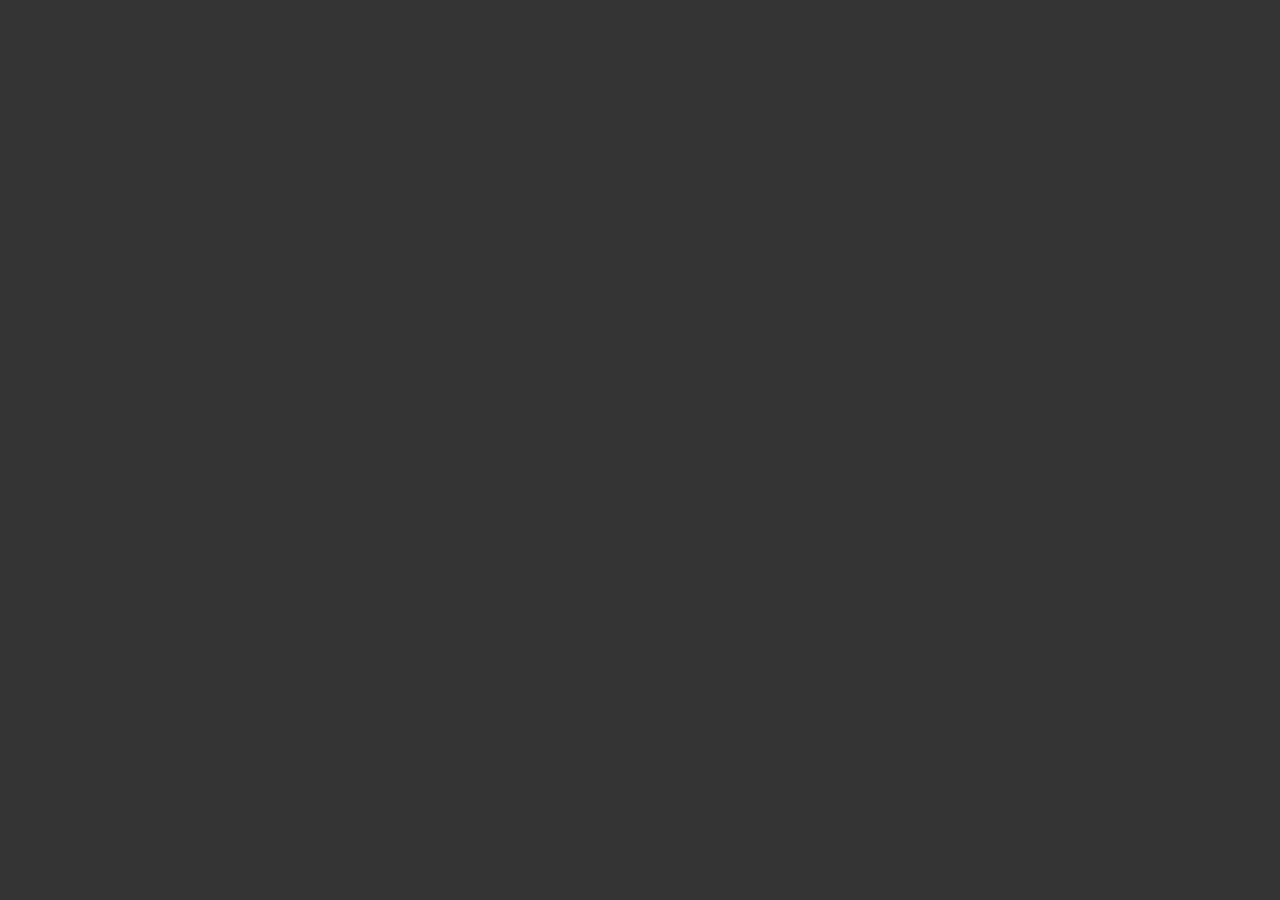
==== Frontend/siteJS/index.html @ f59c3c0a "Backend-Frontend" ====
﻿<!DOCTYPE html>
<html xmlns="http://www.w3.org/1999/xhtml">

<head>
    <title>Flickr Links</title>
    <link rel="stylesheet" type="text/css" href="css/bootstrap.css">
    <script src="js/jquery-1.11.1.js"></script>
    <script src="js/bootstrap.js"></script>
    <script src="js/customFunctions.js"></script>
    <script src="js/helper.js"></script>
</head>

<body>
    <p id="name"></p>
<!--Modal-->
    <div class="modal fade login_popup" id="login" tabindex="-1" data-backdrop="static" role="dialog" aria-labelledby="myModalLabel" aria-hidden="true">
        <div class="modal-dialog">
            <div class="modal-content">
                <div class="modal-body">
                    <div class="signup_form">
                        <a href="#"></a>
                        <h2>Login with your Flickr Account</h2>
                        <form role="form" id="Lform" action="#" method="post">
                            <div class="signup_btn">
                                <button id="loginButton" class="btn btn-primary">
                                    Login
                                </button>
                            </div>
                        </form>

                    </div>
                </div>

            </div>
        </div>
    </div><!--Modal -->
</body>
</html>
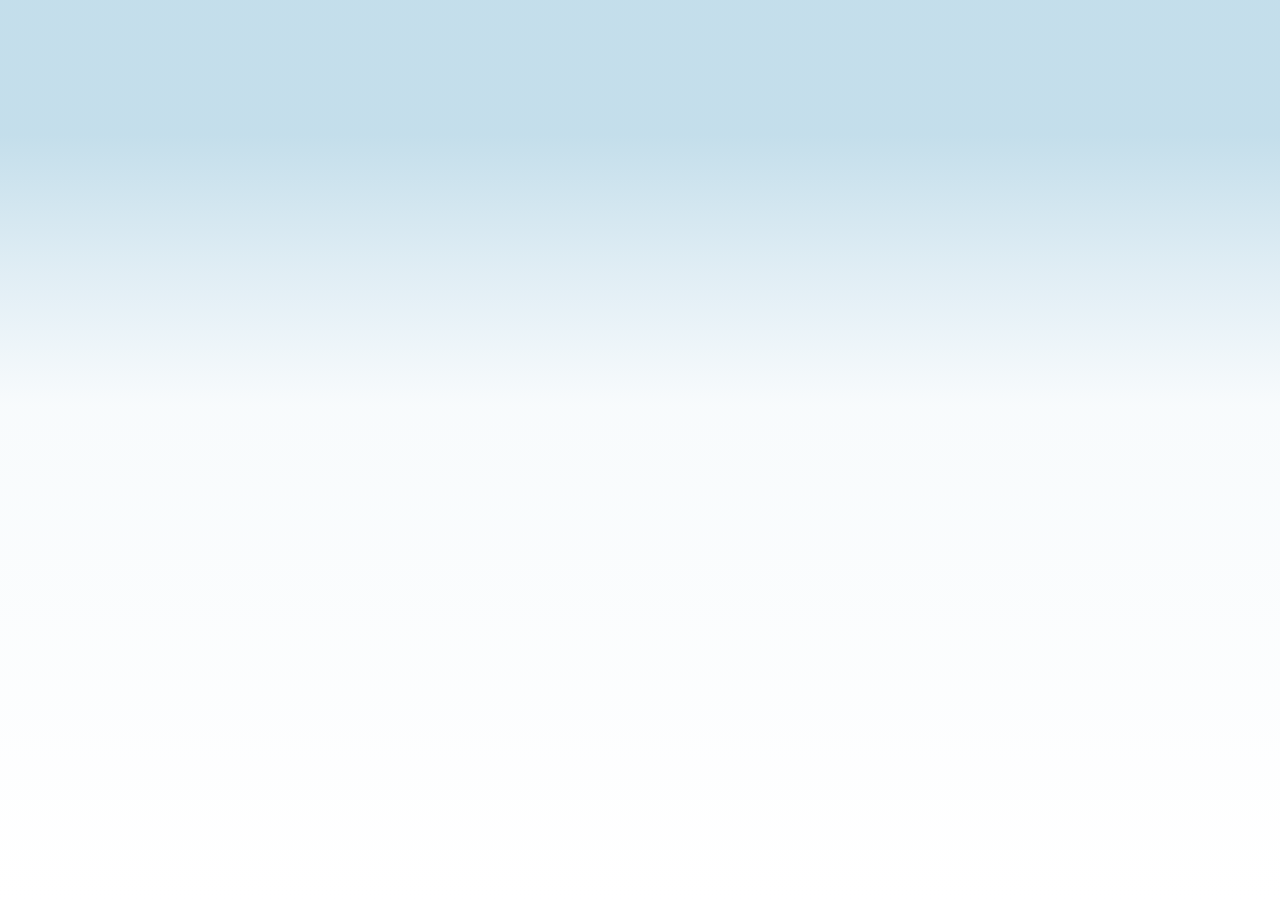
==== commit 34ed9f98: "biggie design" ====
--- a/Frontend/siteJS/index.html
+++ b/Frontend/siteJS/index.html
@@ -8,6 +8,7 @@
     <script src="js/bootstrap.js"></script>
     <script src="js/customFunctions.js"></script>
     <script src="js/helper.js"></script>
+    <link href='http://fonts.googleapis.com/css?family=Lato' rel='stylesheet' type='text/css'>
 </head>
 
 <body>
@@ -19,10 +20,11 @@
                 <div class="modal-body">
                     <div class="signup_form">
                         <a href="#"></a>
-                        <h2>Login with your Flickr Account</h2>
+                        <p style="font-family: Lato;font-size:28px;font-weight:700; color:#2c3e50">Login with your Flickr Account</p>
+                        <br />
                         <form role="form" id="Lform" action="#" method="post">
-                            <div class="signup_btn">
-                                <button id="loginButton" class="btn btn-primary">
+                            <div class="signup_btn" style="position:absolute; right:15px">
+                                <button id="loginButton" class="btn btn-primary" style="font-family:Lato; font-size:14px;">
                                     Login
                                 </button>
                             </div>
